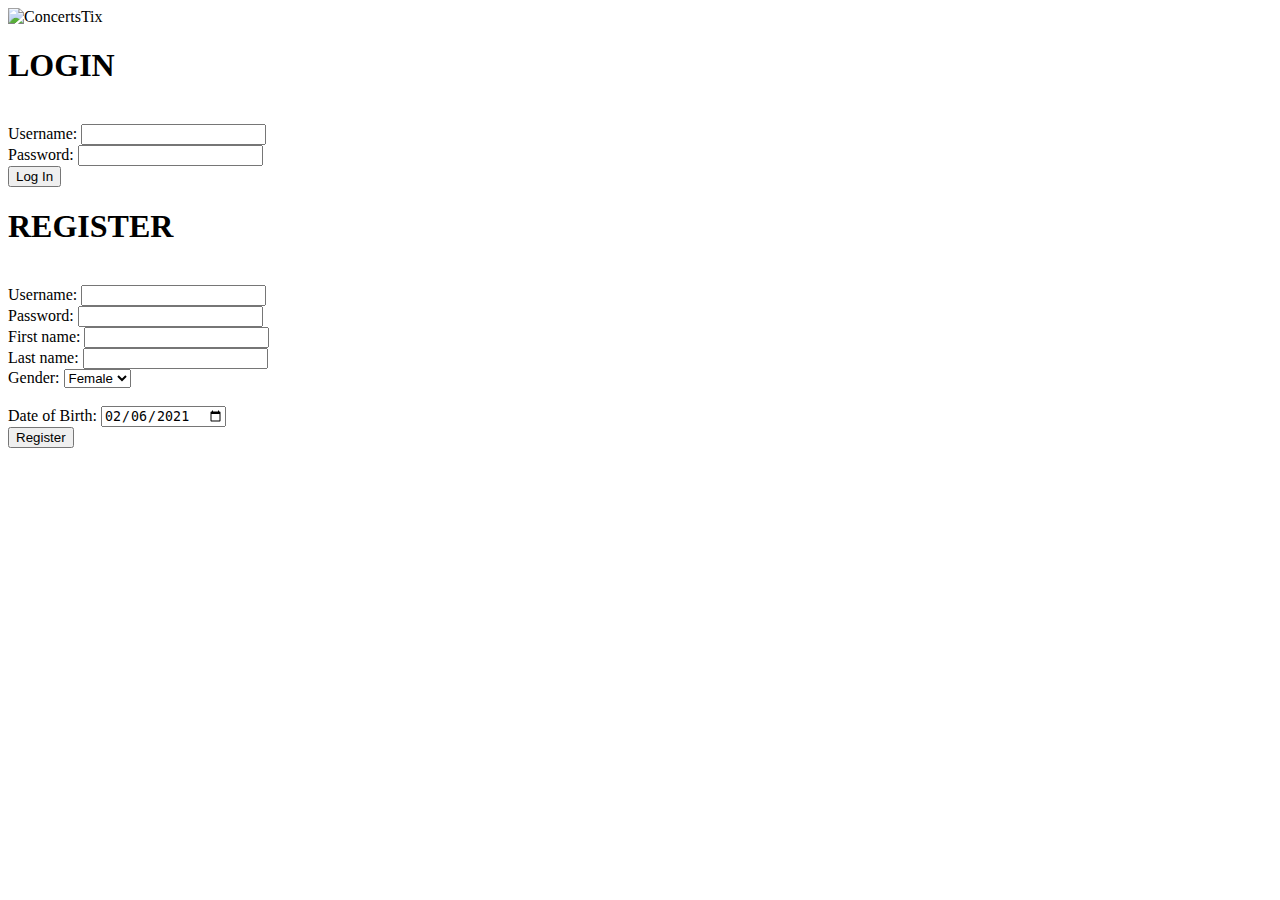
==== ConcertsTix/WebContent/index.html @ fc9770db "Dodat UserDAO, UserService omoguceno logovanje sa kredincijalima iz administrators.txt fajla" ====
<!DOCTYPE html>
<html>
<head>
	<meta charset="UTF-8">
	<meta name="viewport" content="width=device-width, initial-scale=1, maximum-scale=5"/>
	<script src="jquery-3.3.1.min.js"></script>
	<script src="registration.js"></script>
	
	<link rel="stylesheet" href="style.css"/>

	<link rel="icon" href="img/logo4.png"/>
	<link rel="preconnect" href="https://fonts.gstatic.com"/>
	<link href="https://fonts.googleapis.com/css2?family=Lato:wght@300;400;700&display=swap" rel="stylesheet"/>
	
	<title>ConcertsTix</title>
</head>
<body>
<div class="background-overlay">
	<div class="logo-container">
		<img src="img/logo4.png" alt="ConcertsTix"/>
	</div>


	<div id="container">
		<div class="panel-container1">
			<div class="panel">
				<h1 class="panel__heading">LOGIN</h1><br/>

				<form action=# method="post" name="loginForm">
					<div class="input">
						<label for="loginUsername">Username:</label>
						<input type="text" name="loginUsername" id="loginUsername"/>
					</div>
					<div class="input">
						<label for="loginPassword">Password:</label>
						<input type="password" name="loginPassword" id="loginPassword"/>
					</div>
					<button type="submit">Log In</button>
				</form>
			</div>
		</div>

		<div class="panel-container2">
			<div class="panel">

				<h1 class="panel__heading">REGISTER</h1><br/>
				
				<form action="#" method="post" name="registerForm">
					<div class="input">
						<label for="username">Username:</label>
						<input type="text" name="username" id="username"/>
					</div>
					<div class="input">
						<label for="password">Password:</label>
						<input type="password" name="password" id="password"/>
					</div>
					<div class="input">
						<label for="firstName">First name:</label>
						<input type="text" name="firstName" id="firstName"/>
					</div>
					<div class="input">
						<label for="lastName">Last name:</label>
						<input type="text" name="lastName" id="lastName"/>
					</div>
					<div class="dropdown">
						<label for="gender">Gender:</label>
						<select name="gender" id="gender">
							<option value="female">Female</option>
							<option value="male">Male</option>
						</select>
					</div><br/>
					<div class="input">
						<label for="dateOfBirth">Date of Birth:</label>
						<input type="date" name="dateOfBirth" id="dateOfBirth" value="2021-02-06"/>
					</div>
					
					<button type="submit">Register</button>
				</form>

			</div>	
		</div>

		<p id="error" hidden="true"></p>
		<p id="success" hidden="true"></p>

	</div>
</div>					
</body>
</html>
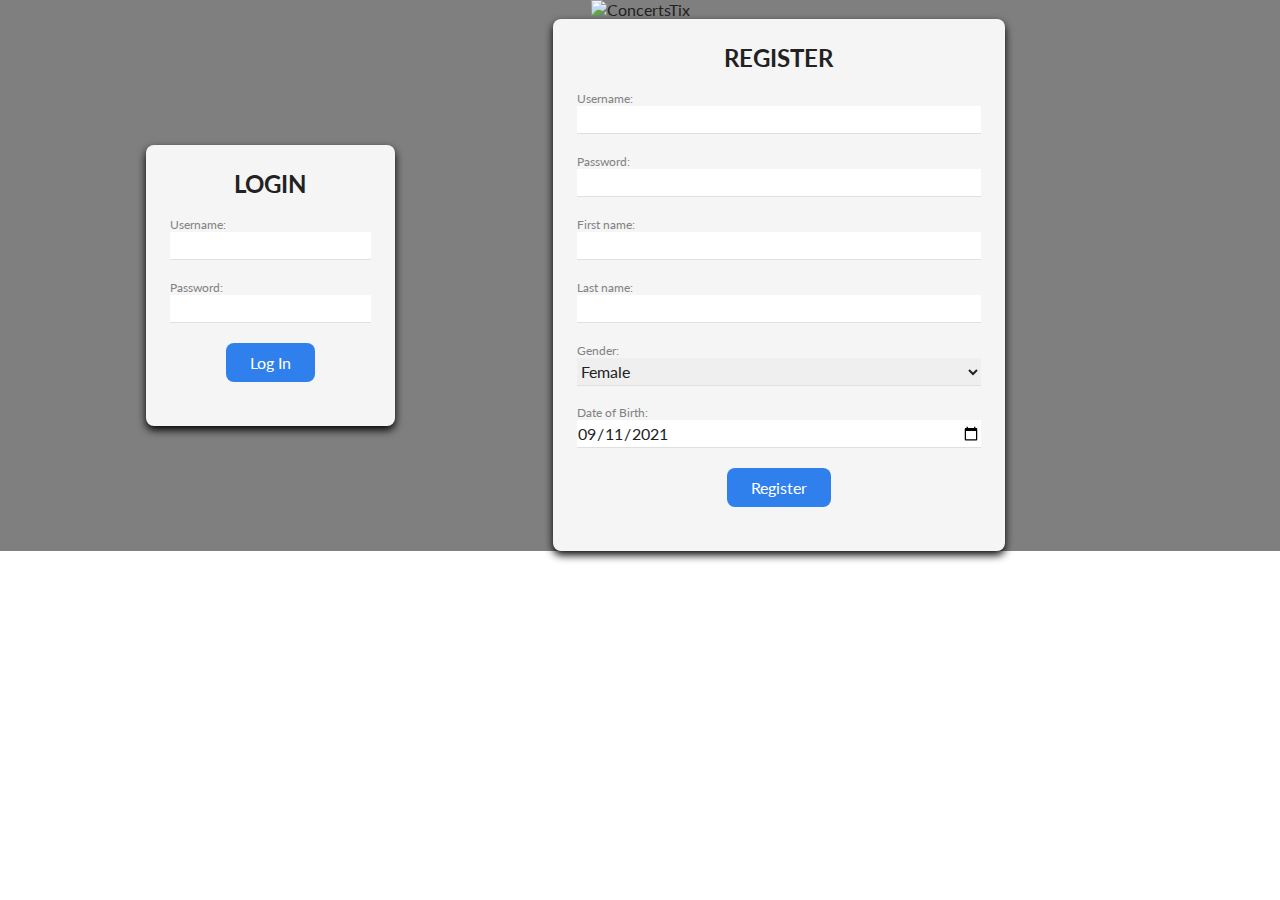
==== commit 8e680780: "registration finished" ====
--- a/ConcertsTix/WebContent/index.html
+++ b/ConcertsTix/WebContent/index.html
@@ -15,75 +15,88 @@
 	<title>ConcertsTix</title>
 </head>
 <body>
-<div class="background-overlay">
-	<div class="logo-container">
-		<img src="img/logo4.png" alt="ConcertsTix"/>
-	</div>
+	<div class="background-overlay">
+		<div class="logo-container">
+			<img src="img/logo4.png" alt="ConcertsTix"/>
+		</div>
 
 
-	<div id="container">
-		<div class="panel-container1">
-			<div class="panel">
-				<h1 class="panel__heading">LOGIN</h1><br/>
+		<div id="container">
+			<div class="panel-container1">
+				<div class="panel">
+					<h1 class="panel__heading">LOGIN</h1><br/>
 
-				<form action=# method="post" name="loginForm">
-					<div class="input">
-						<label for="loginUsername">Username:</label>
-						<input type="text" name="loginUsername" id="loginUsername"/>
-					</div>
-					<div class="input">
-						<label for="loginPassword">Password:</label>
-						<input type="password" name="loginPassword" id="loginPassword"/>
-					</div>
-					<button type="submit">Log In</button>
-				</form>
+					<form action=# method="post" name="loginForm">
+						<div class="input">
+							<label for="loginUsername">Username:</label>
+							<input type="text" name="loginUsername" id="loginUsername"/>
+						</div>
+						<div class="input">
+							<label for="loginPassword">Password:</label>
+							<input type="password" name="loginPassword" id="loginPassword"/>
+						</div>
+						<button type="submit">Log In</button>
+
+						<div class="input">
+							<label id="errorLogin" hidden="true"></label>
+						</div>
+			
+						<div class="input">
+							<label id="successLogin" hidden="true"></label>
+						</div>
+					</form>
+				</div>
 			</div>
+
+			<div class="panel-container2">
+				<div class="panel">
+
+					<h1 class="panel__heading">REGISTER</h1><br/>
+					
+					<form action="#" method="post" name="registerForm">
+						<div class="input">
+							<label for="username">Username:</label>
+							<input type="text" name="username" id="username"/>
+						</div>
+						<div class="input">
+							<label for="password">Password:</label>
+							<input type="password" name="password" id="password"/>
+						</div>
+						<div class="input">
+							<label for="firstName">First name:</label>
+							<input type="text" name="firstName" id="firstName"/>
+						</div>
+						<div class="input">
+							<label for="lastName">Last name:</label>
+							<input type="text" name="lastName" id="lastName"/>
+						</div>
+						<div class="dropdown">
+							<label for="gender">Gender:</label>
+							<select name="gender" id="gender">
+								<option value="female">Female</option>
+								<option value="male">Male</option>
+							</select>
+						</div><br/>
+						<div class="input">
+							<label for="dateOfBirth">Date of Birth:</label>
+							<input type="date" name="dateOfBirth" id="dateOfBirth" value="2021-09-11"/>
+						</div>
+						
+						<button type="submit">Register</button>
+
+						<div class="input">
+							<label id="errorRegister" hidden="true"></label>
+						</div>
+			
+						<div class="input">
+							<label id="successRegister" hidden="true"></label>
+						</div>
+					</form>
+
+				</div>	
+			</div>
+
 		</div>
-
-		<div class="panel-container2">
-			<div class="panel">
-
-				<h1 class="panel__heading">REGISTER</h1><br/>
-				
-				<form action="#" method="post" name="registerForm">
-					<div class="input">
-						<label for="username">Username:</label>
-						<input type="text" name="username" id="username"/>
-					</div>
-					<div class="input">
-						<label for="password">Password:</label>
-						<input type="password" name="password" id="password"/>
-					</div>
-					<div class="input">
-						<label for="firstName">First name:</label>
-						<input type="text" name="firstName" id="firstName"/>
-					</div>
-					<div class="input">
-						<label for="lastName">Last name:</label>
-						<input type="text" name="lastName" id="lastName"/>
-					</div>
-					<div class="dropdown">
-						<label for="gender">Gender:</label>
-						<select name="gender" id="gender">
-							<option value="female">Female</option>
-							<option value="male">Male</option>
-						</select>
-					</div><br/>
-					<div class="input">
-						<label for="dateOfBirth">Date of Birth:</label>
-						<input type="date" name="dateOfBirth" id="dateOfBirth" value="2021-02-06"/>
-					</div>
-					
-					<button type="submit">Register</button>
-				</form>
-
-			</div>	
-		</div>
-
-		<p id="error" hidden="true"></p>
-		<p id="success" hidden="true"></p>
-
-	</div>
-</div>					
+	</div>					
 </body>
 </html>--- a/ConcertsTix/WebContent/style.css
+++ b/ConcertsTix/WebContent/style.css
@@ -0,0 +1,110 @@
+:root {
+  --text-color: #828282;
+  --border-color:#e0e0e0;
+  --primary-color:#2f80ed;
+
+}
+
+* {
+  box-sizing: border-box;
+  font: inherit;
+  color: inherit;
+}
+
+body {
+  padding: 0;
+  margin: 0;
+  font-family: "Lato", sans-serif;
+  color: #222;
+  background-image: url("img/wallp4.jpg");
+  background-size: cover;
+}
+
+.background-overlay {
+  background-color: rgba(0, 0, 0, 0.5);
+  height: 100%;
+}
+
+#container {
+  max-width: 1100px;
+  margin: 0 auto;
+  padding: 0px;
+  display: grid;
+  grid-template-columns: repeat(12, 1fr);
+  gap: 10px;
+  align-items: center;
+  height: 100%;
+}
+
+.logo-container {
+  display: flex;
+  justify-content: center;
+}
+
+.panel-container1 {
+  grid-column: 1/5;
+  display: flex;
+  justify-content: center;
+}
+
+.panel-container2 {
+  grid-column: 6/11;
+}
+
+.panel {
+  background-color: whitesmoke;
+  padding: 24px;
+  border-radius: 8px;
+  box-shadow: 0px 4px 8px rgba(0, 0, 0.25);
+}
+
+.panel__heading {
+  font-size: 24px;
+  font-weight: 700;
+  margin: 0;
+  text-align: center;
+}
+
+.input {
+  margin-bottom: 20px;
+  position: relative;
+}
+
+.input label {
+  font-size: 12px;
+  color: var(--text-color);
+  display: block;
+}
+
+.input input {
+  border: none;
+  border-bottom: 1px solid var(--border-color);
+  width: 100%;
+  outline: none;
+  padding: 0;
+  height: 28px;
+}
+
+.dropdown label {
+  font-size:  12px;
+  color: var(--text-color);
+  display: block;
+}
+
+.dropdown select {
+  width: 100%;
+  border: none;
+  border-bottom: 1px solid var(--border-color);
+  height: 28px;
+  padding: 0;
+}
+
+button {
+  display: block;
+  margin: 0 auto;
+  border: none;
+  padding: 10px 24px;
+  color: white;
+  background-color: var(--primary-color);
+  border-radius: 8px;
+}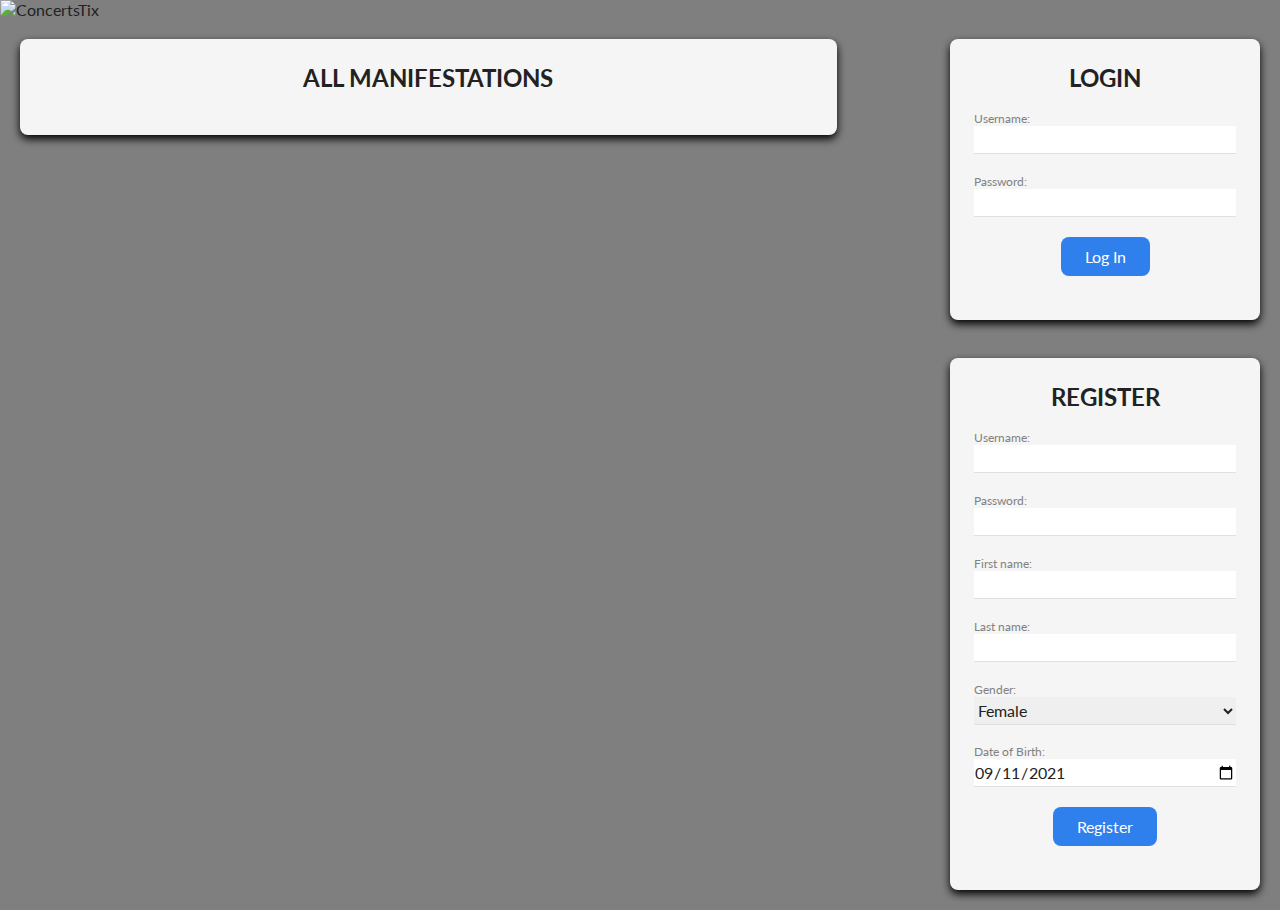
==== commit 6957f311: "added manifestaiton listing, ticket listing" ====
--- a/ConcertsTix/WebContent/index.html
+++ b/ConcertsTix/WebContent/index.html
@@ -4,7 +4,7 @@
 	<meta charset="UTF-8">
 	<meta name="viewport" content="width=device-width, initial-scale=1, maximum-scale=5"/>
 	<script src="jquery-3.3.1.min.js"></script>
-	<script src="registration.js"></script>
+	<script src="index.js"></script>
 	
 	<link rel="stylesheet" href="style.css"/>
 
@@ -16,14 +16,23 @@
 </head>
 <body>
 	<div class="background-overlay">
+
 		<div class="logo-container">
 			<img src="img/logo4.png" alt="ConcertsTix"/>
 		</div>
 
+		<div id="container">
 
-		<div id="container">
 			<div class="panel-container1">
-				<div class="panel">
+				<div class="panel1">
+					<h1 class="panel__heading">ALL MANIFESTATIONS</h1><br/>
+
+				</div>
+			</div>
+
+
+			<div class="panel-container2">
+				<div class="panel2">
 					<h1 class="panel__heading">LOGIN</h1><br/>
 
 					<form action=# method="post" name="loginForm">
@@ -45,12 +54,9 @@
 							<label id="successLogin" hidden="true"></label>
 						</div>
 					</form>
-				</div>
-			</div>
-
-			<div class="panel-container2">
-				<div class="panel">
-
+				</div><br/><br/>
+			
+				<div class="panel3">
 					<h1 class="panel__heading">REGISTER</h1><br/>
 					
 					<form action="#" method="post" name="registerForm">
@@ -96,6 +102,8 @@
 				</div>	
 			</div>
 
+			
+
 		</div>
 	</div>					
 </body>
--- a/ConcertsTix/WebContent/style.css
+++ b/ConcertsTix/WebContent/style.css
@@ -17,6 +17,7 @@
   font-family: "Lato", sans-serif;
   color: #222;
   background-image: url("img/wallp4.jpg");
+  background-repeat: no-repeat;
   background-size: cover;
 }
 
@@ -26,32 +27,38 @@
 }
 
 #container {
-  max-width: 1100px;
+  max-width: 1400px;
   margin: 0 auto;
-  padding: 0px;
+  padding: 20px;
   display: grid;
   grid-template-columns: repeat(12, 1fr);
   gap: 10px;
-  align-items: center;
+  /*align-items: center;*/
   height: 100%;
 }
 
 .logo-container {
-  display: flex;
+  display: inline;
   justify-content: center;
 }
 
 .panel-container1 {
-  grid-column: 1/5;
-  display: flex;
+  grid-column: 1/9;
+}
+
+.panel-container2 {
+  grid-column: 10/14;
+  grid-row: 1/7;
+  /*display: flex;*/
   justify-content: center;
 }
 
-.panel-container2 {
-  grid-column: 6/11;
-}
+/*.panel-container3 {
+  grid-column: 10/14;
+  grid-row: 8/12;
+}*/
 
-.panel {
+.panel1, .panel2, .panel3 {
   background-color: whitesmoke;
   padding: 24px;
   border-radius: 8px;
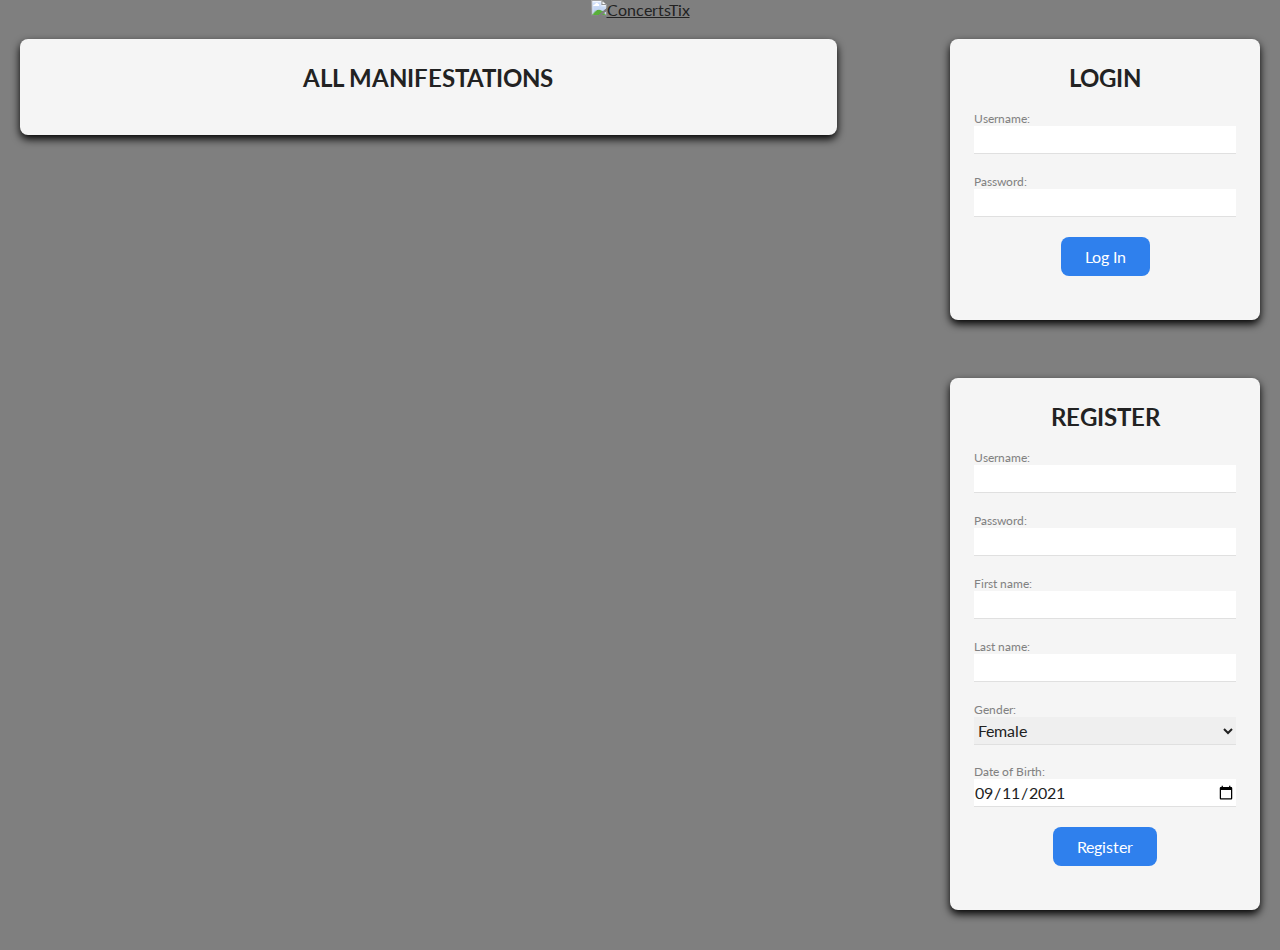
==== commit eb8a533d: "ticket reservation done" ====
--- a/ConcertsTix/WebContent/index.html
+++ b/ConcertsTix/WebContent/index.html
@@ -18,9 +18,12 @@
 	<div class="background-overlay">
 
 		<div class="logo-container">
-			<img src="img/logo4.png" alt="ConcertsTix"/>
+			<a href="http://localhost:8080/ConcertsTix/index.html">
+				<img src="img/logo4.png" alt="ConcertsTix"/>
+			</a>
 		</div>
-
+		
+		
 		<div id="container">
 
 			<div class="panel-container1">
@@ -29,7 +32,6 @@
 
 				</div>
 			</div>
-
 
 			<div class="panel-container2">
 				<div class="panel2">
--- a/ConcertsTix/WebContent/style.css
+++ b/ConcertsTix/WebContent/style.css
@@ -38,8 +38,14 @@
 }
 
 .logo-container {
-  display: inline;
+  display: grid;
   justify-content: center;
+}
+
+.logOut-container {
+  display: grid;
+  padding-right: 80px;
+  justify-content: right;
 }
 
 .panel-container1 {
@@ -58,11 +64,12 @@
   grid-row: 8/12;
 }*/
 
-.panel1, .panel2, .panel3 {
+.panel1, .panel2, .panel3, .inputManifestation {
   background-color: whitesmoke;
   padding: 24px;
   border-radius: 8px;
   box-shadow: 0px 4px 8px rgba(0, 0, 0.25);
+  margin-bottom: 20px;
 }
 
 .panel__heading {
@@ -92,6 +99,12 @@
   height: 28px;
 }
 
+.inputManifestation {
+  font-size: 15px;
+  color: var(--text-color);
+  display: grid;
+}
+
 .dropdown label {
   font-size:  12px;
   color: var(--text-color);
@@ -106,7 +119,7 @@
   padding: 0;
 }
 
-button {
+button, input[type=button] {
   display: block;
   margin: 0 auto;
   border: none;
@@ -114,4 +127,7 @@
   color: white;
   background-color: var(--primary-color);
   border-radius: 8px;
-}+  cursor:pointer;
+  width:auto;
+  height:auto;
+}
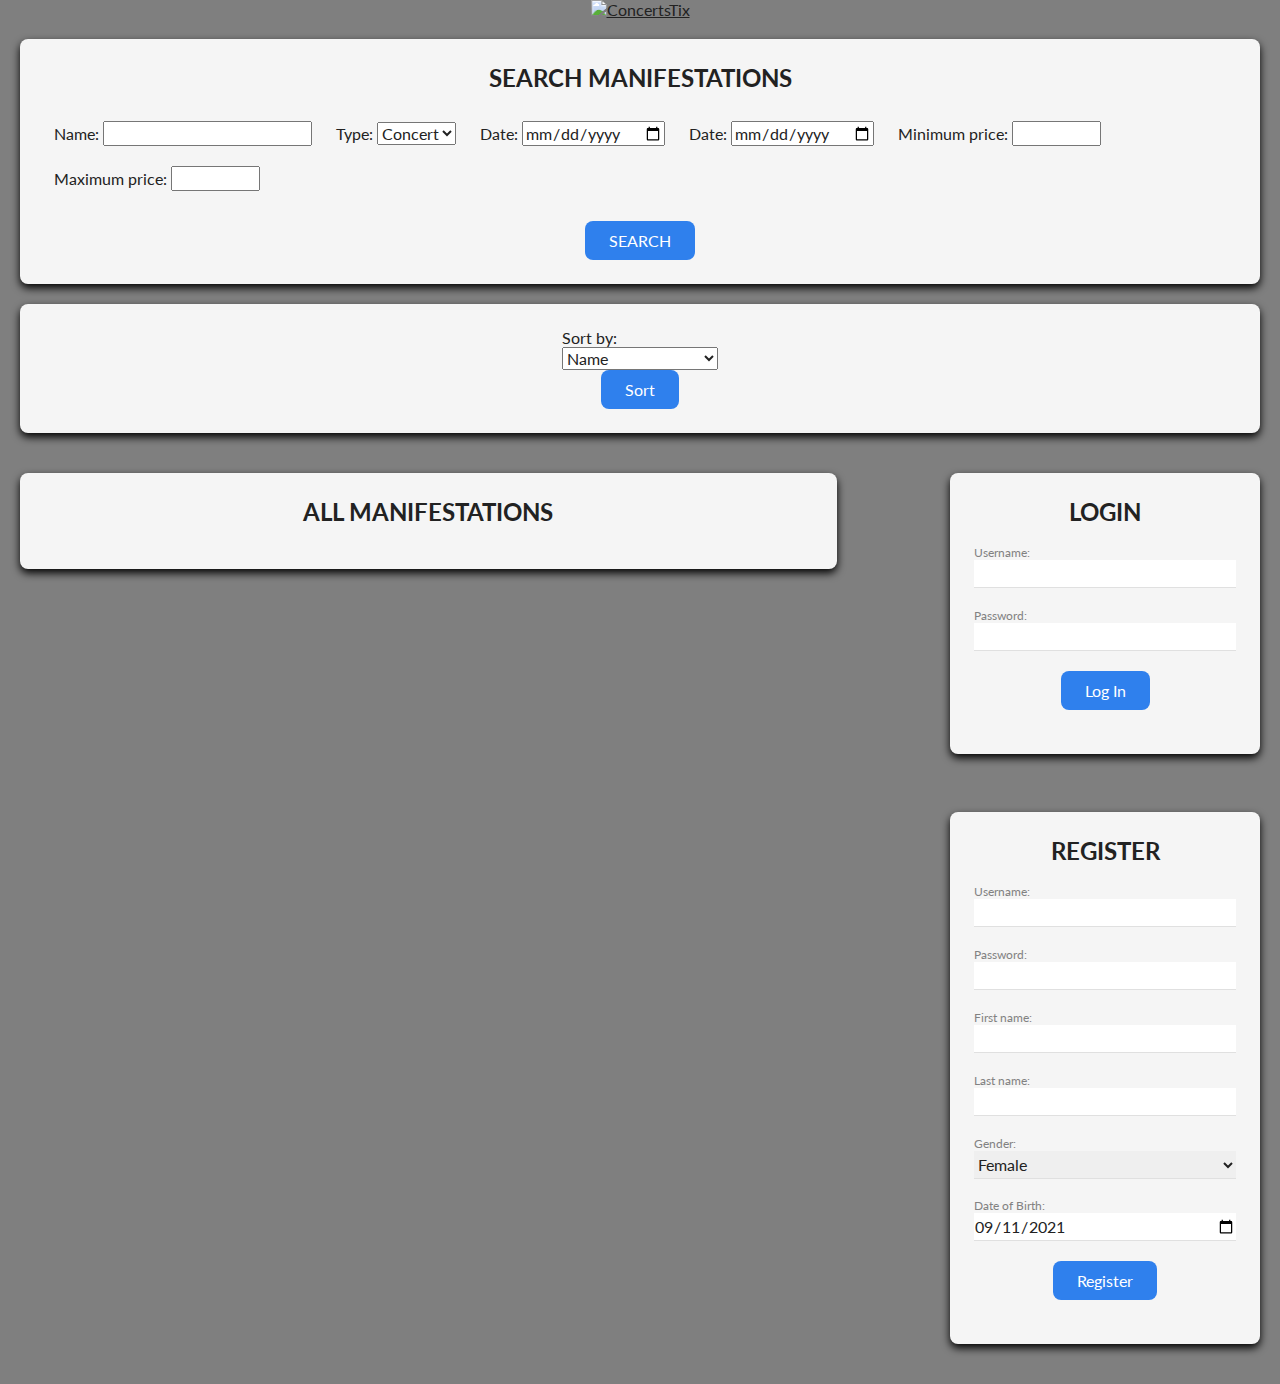
==== commit 820a3255: "search and sort" ====
--- a/ConcertsTix/WebContent/index.html
+++ b/ConcertsTix/WebContent/index.html
@@ -5,6 +5,9 @@
 	<meta name="viewport" content="width=device-width, initial-scale=1, maximum-scale=5"/>
 	<script src="jquery-3.3.1.min.js"></script>
 	<script src="index.js"></script>
+	
+	<script src="https://cdnjs.cloudflare.com/ajax/libs/moment.js/2.29.1/moment.min.js"></script>
+	<script>moment().format();</script>
 	
 	<link rel="stylesheet" href="style.css"/>
 
@@ -22,14 +25,77 @@
 				<img src="img/logo4.png" alt="ConcertsTix"/>
 			</a>
 		</div>
+
+		<div class="container">
+			<div class="search-container">
+				<form action="#" id="header-search-manifestations">
+					<h1 class="panel__heading">SEARCH MANIFESTATIONS</h1><br/>
+					<div class="manifestation-name" id="input-manifestation-name">
+						<label>Name:</label>
+						<input type="text" name="manifestation-name" id="manifestation-name"/>
+						
+					</div>
+
+					<div class="manifestation-type" id="select-manifestation-type">
+						<label>Type:</label>
+						<select name="manifestation-type">
+							<option value="CONCERT">Concert</option>
+							<option value="FESTIVAL">Festival</option>
+							<option value="THEATRE">Theatre</option>
+						</select>
+					</div>
+
+					<div class="manifestation-Startdate" id="input-manifestation-Startdate">
+						<label>Date:</label>
+						<input type="date" name="manifestation-Startdate" id="manifestation-Startdate"/>
+					</div>
+
+					<div class="manifestation-Enddate" id="input-manifestation-Enddate">
+						<label>Date:</label>
+						<input type="date" name="manifestation-Enddate" id="manifestation-Enddate"/>
+					</div>
+
+					<div class="manifestation-price" id="input-manifestation-priceMin">
+						<label>Minimum price:</label>
+						<input type="number" name="manifestation-priceMin" id="manifestation-priceMin" min="0" max="20000"/>
+					</div>
+
+					<div class="manifestation-price" id="input-manifestation-priceMax">
+						<label>Maximum price:</label>
+						<input type="number" name="manifestation-priceMax" id="manifestation-priceMax" min="0" max="20000"/>
+					</div>
+
+					<div class="input">
+						<label id="errorSearch" hidden="true"></label>
+					</div>
+		
+					<div class="input">
+						<label id="successSearch" hidden="true"></label>
+					</div>
+			
+					<button type="submit">SEARCH</button>
+
+				</form>
+			</div>
+			<div class="sort-container">
+				<label>Sort by:</label>
+				<select name="sort-by">
+					<option value="name">Name</option>
+					<option value="typeManifestation">Manifestation type</option>
+					<option value="date">Date</option>
+					<option value="priceRegular">Ticket price</option>
+				</select>
+				<button type="submit" name="sortButton">Sort</button>
+			</div>
+		</div>
 		
 		
 		<div id="container">
 
-			<div class="panel-container1">
+			<div class="panel-container1Index">
 				<div class="panel1">
 					<h1 class="panel__heading">ALL MANIFESTATIONS</h1><br/>
-
+					
 				</div>
 			</div>
 
--- a/ConcertsTix/WebContent/style.css
+++ b/ConcertsTix/WebContent/style.css
@@ -48,9 +48,20 @@
   justify-content: right;
 }
 
+.search-container, .sort-container {
+  display: grid;
+  justify-content: center;
+  margin: 20px;
+}
+
 .panel-container1 {
+  grid-column: 1/3;
+}
+
+.panel-container1Index {
   grid-column: 1/9;
 }
+
 
 .panel-container2 {
   grid-column: 10/14;
@@ -59,12 +70,15 @@
   justify-content: center;
 }
 
-/*.panel-container3 {
-  grid-column: 10/14;
-  grid-row: 8/12;
-}*/
+.panel-container3 {
+  grid-column: 3/6;
+}
 
-.panel1, .panel2, .panel3, .inputManifestation {
+.panel-container4 {
+  grid-column: 6/9;
+}
+
+.panel1, .panel2, .panel3, .panel4, .panel5, .panel6, .inputManifestation, .inputComment, .form-popup, .search-container, .sort-container {
   background-color: whitesmoke;
   padding: 24px;
   border-radius: 8px;
@@ -131,3 +145,44 @@
   width:auto;
   height:auto;
 }
+
+/* The popup form - hidden by default */
+.form-popup {
+  display: none;
+  position: fixed;
+  bottom: 0;
+  right: 15px;
+  border: 3px solid #f1f1f1;
+  z-index: 9;
+}
+
+/* Add styles to the form container */
+.form-container {
+  max-width: 300px;
+  padding: 10px;
+}
+
+/* Full-width input fields */
+.form-container input[type=number], .form-container select[name="ticketType"], .form-container input[name="ticketFullPrice"], .form-container input[name="commentManifestation"] {
+  width: 100%;
+  padding: 15px;
+  margin: 5px 0 22px 0;
+  border: none;
+  background: #ffffff;
+}
+
+/* When the inputs get focus, do something */
+.form-container input[type=number]:focus, .form-container select[name="ticketType"]:focus, .form-container input[name="ticketFullPrice"]:focus,  .form-container input[name="commentManifestation"]:focus {
+  background-color: #ddd;
+  outline: none;
+}
+
+/* search container */
+.manifestation-name, .manifestation-type, .manifestation-Startdate, .manifestation-Enddate, .manifestation-price {
+  display: inline-block;
+  padding: 10px;
+} 
+
+button[name=sortButton], select[name=sort-by] {
+  display: inline-block;
+}
